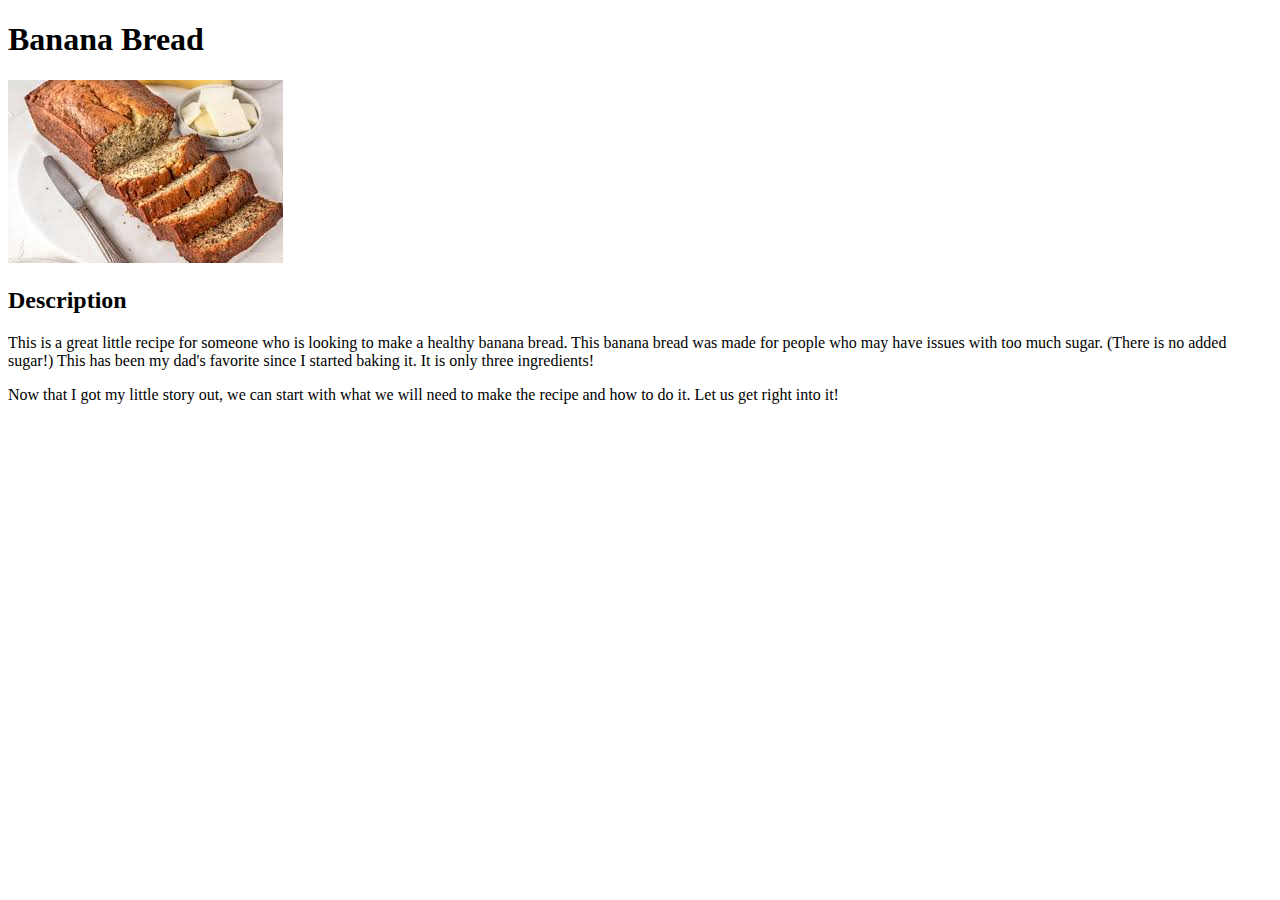
==== recipes/bananabread.html @ d58f710f "add image to bananabread.html in the same folder as it and text about the recipe" ====
<!DOCTYPE html>
<html lang="en">
    <head>
        <meta charset="UTF-8">
        <title>Banana Bread Recipe</title>
    </head>

    <h1>Banana Bread</h1>
    <img src="banbread.jpeg" alt="Finished banana bread">

    <h2>Description</h2>
    <p>This is a great little recipe for someone who is looking to make a healthy banana bread. This banana bread was made for people who may
        have issues with too much sugar. (There is no added sugar!) This has been my dad's favorite since I started baking it. It is only three 
        ingredients! 
    </p>
    <p>Now that I got my little story out, we can start with what we will need to make the recipe and how to do it. Let us get right into it! </p>

</html>
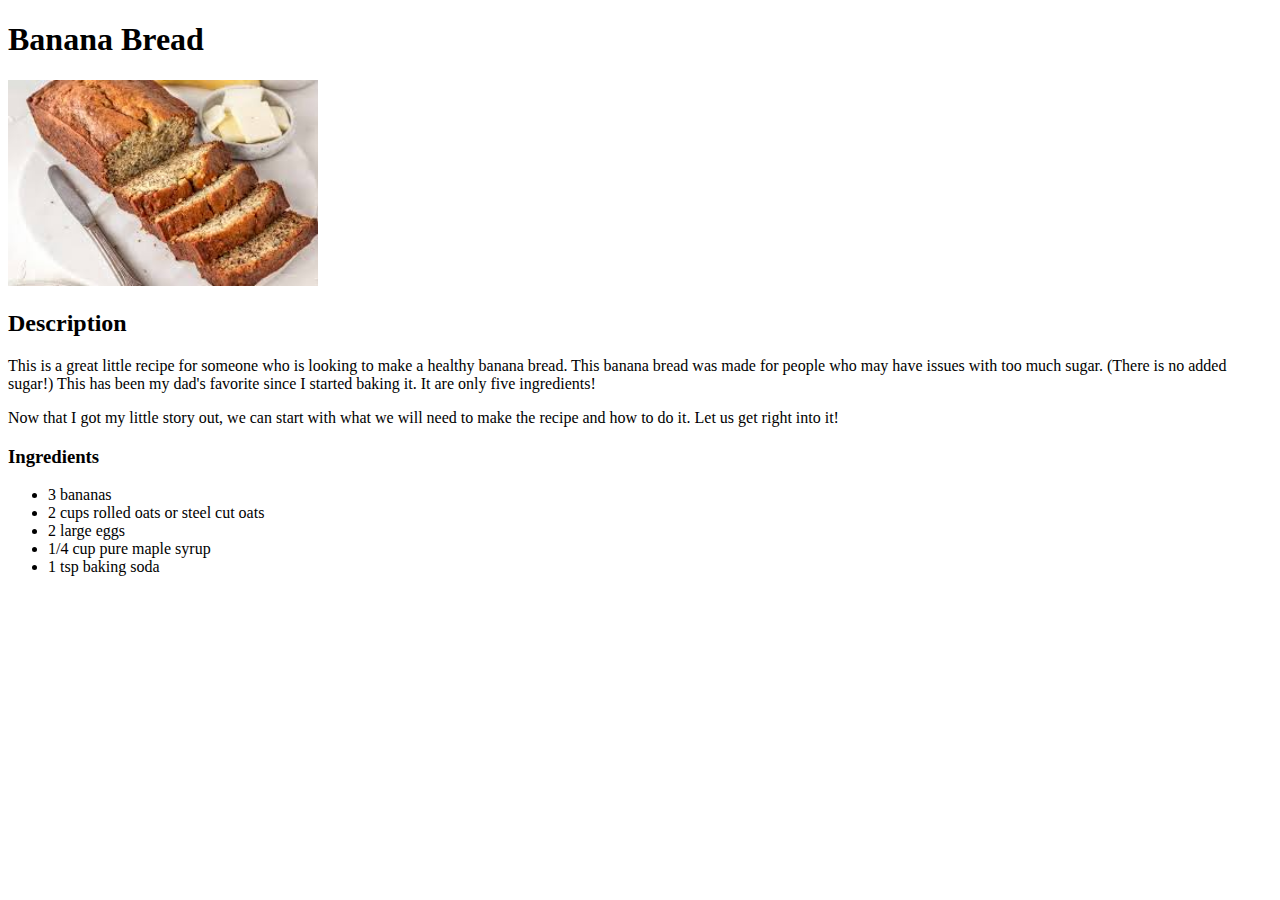
==== commit 59347da2: "add ingredients list under image" ====
--- a/recipes/bananabread.html
+++ b/recipes/bananabread.html
@@ -6,13 +6,21 @@
     </head>
 
     <h1>Banana Bread</h1>
-    <img src="banbread.jpeg" alt="Finished banana bread">
+    <img src="banbread.jpeg" alt="Finished banana bread" width="310"> 
 
     <h2>Description</h2>
-    <p>This is a great little recipe for someone who is looking to make a healthy banana bread. This banana bread was made for people who may
-        have issues with too much sugar. (There is no added sugar!) This has been my dad's favorite since I started baking it. It is only three 
+        <p>This is a great little recipe for someone who is looking to make a healthy banana bread. This banana bread was made for people who may
+        have issues with too much sugar. (There is no added sugar!) This has been my dad's favorite since I started baking it. It are only five
         ingredients! 
-    </p>
-    <p>Now that I got my little story out, we can start with what we will need to make the recipe and how to do it. Let us get right into it! </p>
+        </p>
+        <p>Now that I got my little story out, we can start with what we will need to make the recipe and how to do it. Let us get right into it! </p>
 
+    <h3>Ingredients</h3>
+        <ul>
+            <li>3 bananas</li>
+            <li>2 cups rolled oats or steel cut oats</li>
+            <li>2 large eggs</li>
+            <li>1/4 cup pure maple syrup</li>
+            <li>1 tsp baking soda</li>
+        </ul>
 </html>
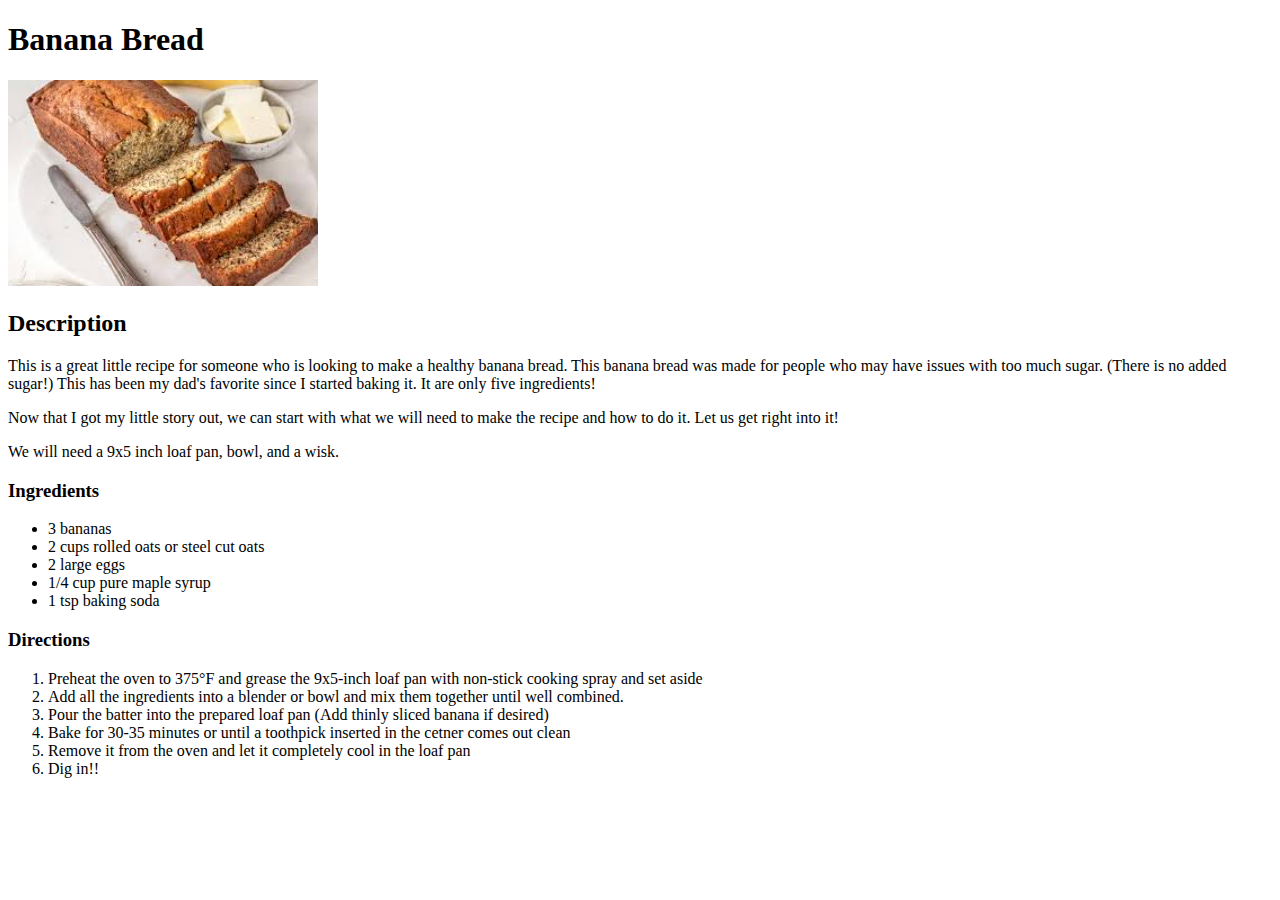
==== commit 97e77497: "add ordered list to bananabread.html" ====
--- a/recipes/bananabread.html
+++ b/recipes/bananabread.html
@@ -13,7 +13,9 @@
         have issues with too much sugar. (There is no added sugar!) This has been my dad's favorite since I started baking it. It are only five
         ingredients! 
         </p>
-        <p>Now that I got my little story out, we can start with what we will need to make the recipe and how to do it. Let us get right into it! </p>
+        <p>Now that I got my little story out, we can start with what we will need to make the recipe and how to do it. Let us get right into it!</p>
+
+        <p>We will need a 9x5 inch loaf pan, bowl, and a wisk.</p>
 
     <h3>Ingredients</h3>
         <ul>
@@ -23,4 +25,14 @@
             <li>1/4 cup pure maple syrup</li>
             <li>1 tsp baking soda</li>
         </ul>
+
+    <h3>Directions</h3>
+        <ol>
+            <li>Preheat the oven to 375&deg;F and grease the 9x5-inch loaf pan with non-stick cooking spray and set aside</li>
+            <li>Add all the ingredients into a blender or bowl and mix them together until well combined.</li>
+            <li>Pour the batter into the prepared loaf pan (Add thinly sliced banana if desired)</li>
+            <li>Bake for 30-35 minutes or until a toothpick inserted in the cetner comes out clean</li>
+            <li>Remove it from the oven and let it completely cool in the loaf pan</li>
+            <li>Dig in!!</li>
+        </ol>
 </html>
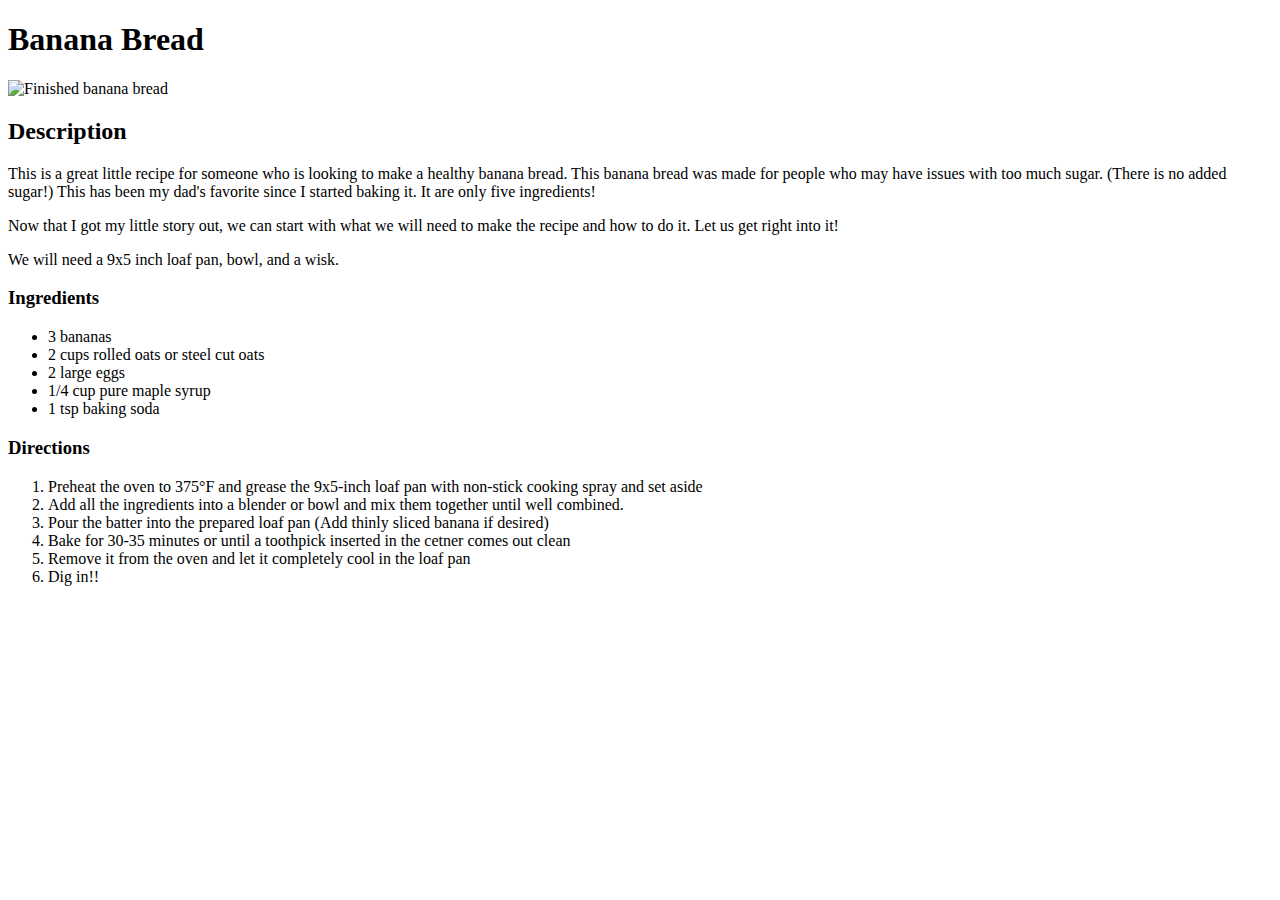
==== commit 8eef36a9: "create new files for 2 new recipes (choc cookies and muffins) and made new directory for all images " ====
--- a/recipes/bananabread.html
+++ b/recipes/bananabread.html
@@ -6,7 +6,7 @@
     </head>
 
     <h1>Banana Bread</h1>
-    <img src="banbread.jpeg" alt="Finished banana bread" width="310"> 
+    <img src="/home/odinstudent/repos/odin-recipes/imgs/banbread.jpeg" alt="Finished banana bread" width="310"> 
 
     <h2>Description</h2>
         <p>This is a great little recipe for someone who is looking to make a healthy banana bread. This banana bread was made for people who may
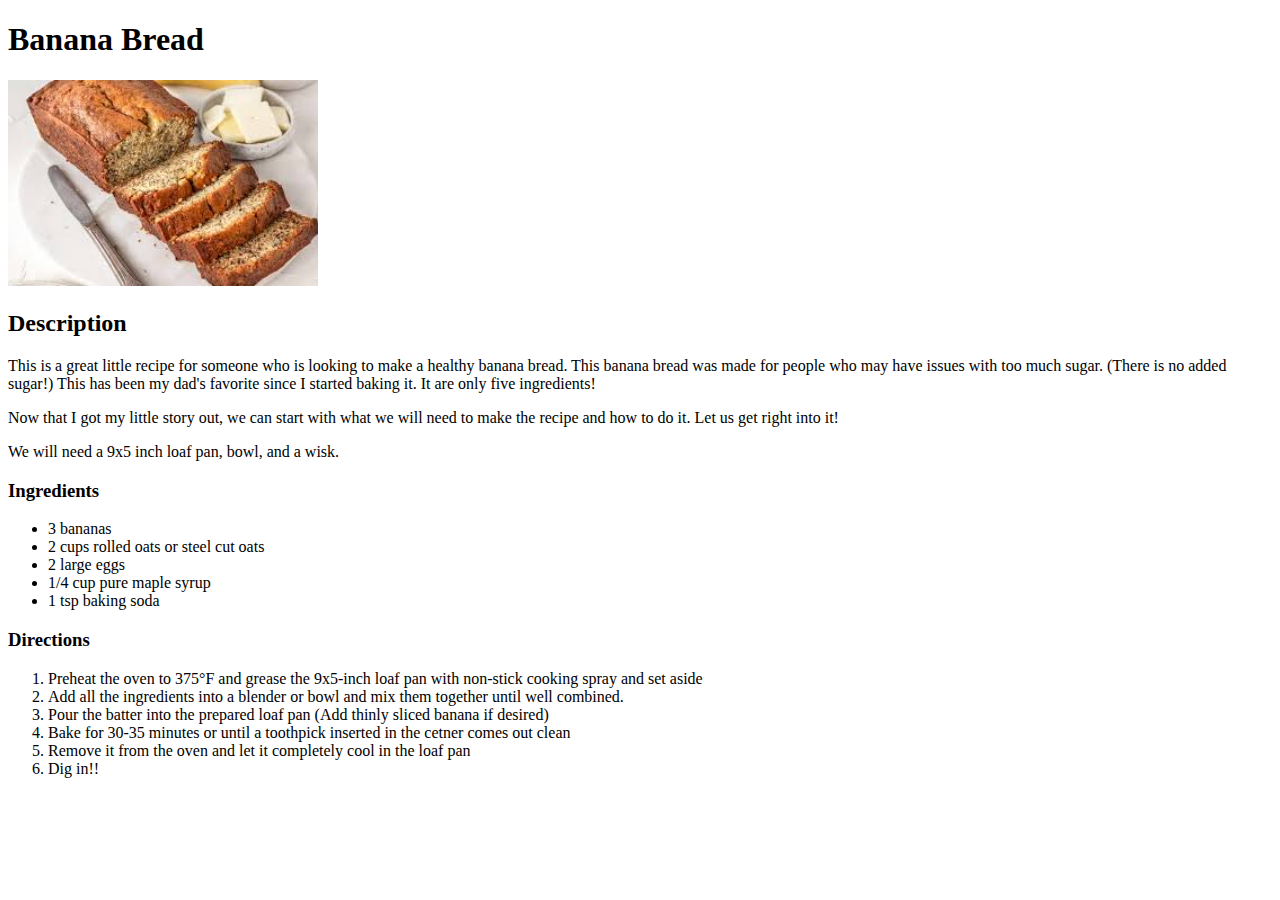
==== commit 595a11f4: "move all images to recipes folder and change path for images on each page" ====
--- a/recipes/bananabread.html
+++ b/recipes/bananabread.html
@@ -6,7 +6,7 @@
     </head>
 
     <h1>Banana Bread</h1>
-    <img src="/home/odinstudent/repos/odin-recipes/imgs/banbread.jpeg" alt="Finished banana bread" width="310"> 
+    <img src="./banbread.jpeg" alt="Finished banana bread" width="310"> 
 
     <h2>Description</h2>
         <p>This is a great little recipe for someone who is looking to make a healthy banana bread. This banana bread was made for people who may
